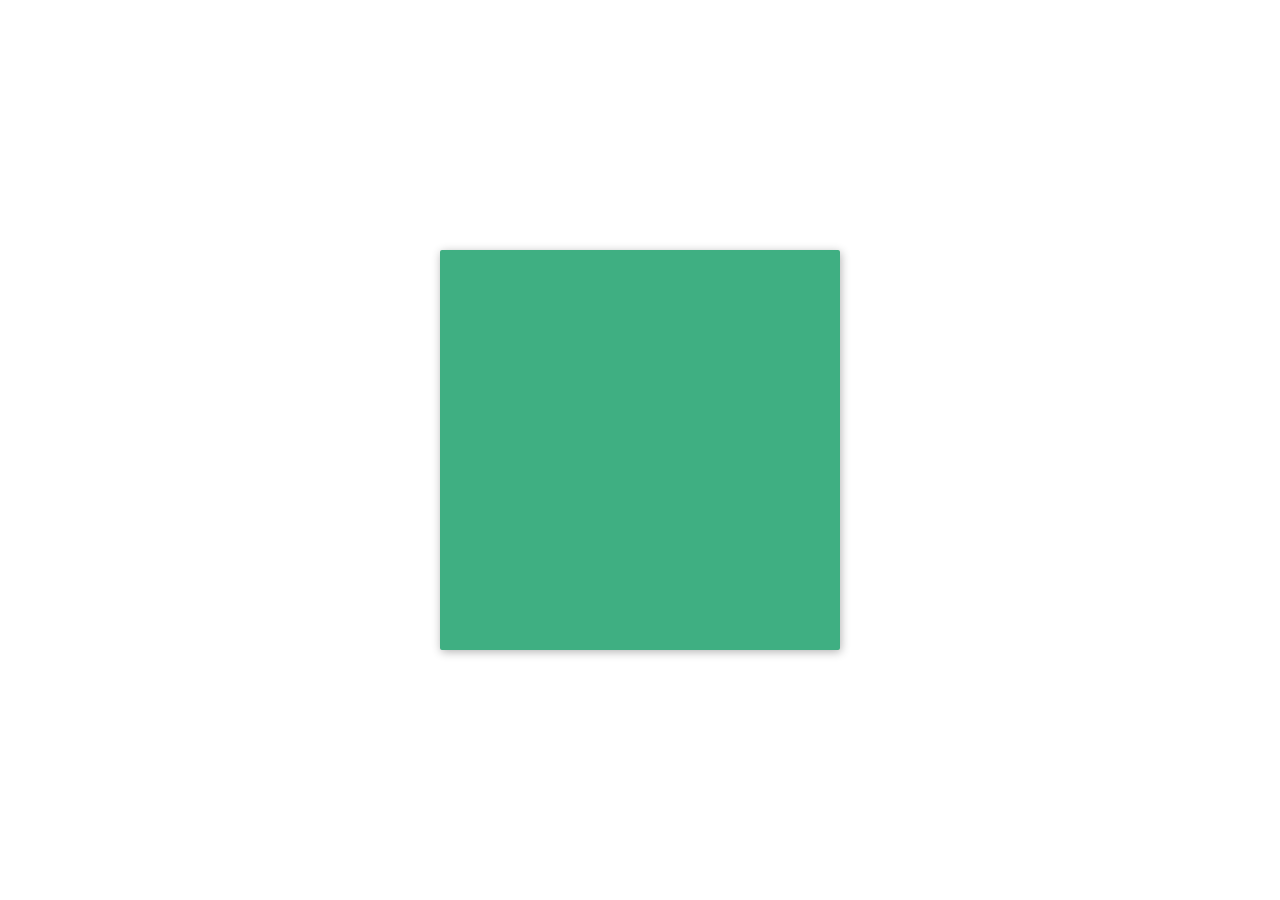
==== Day2/index.html @ 5b8e9828 "altarções" ====
<!DOCTYPE html>
<html lang="en">
<head>
  <meta charset="UTF-8">
  <meta http-equiv="X-UA-Compatible" content="IE=edge">
  <meta name="viewport" content="width=device-width, initial-scale=1.0">
  <link rel="stylesheet" href="style.css">

  <title>Day 2</title>
</head>
<body>

  <div class="frame">
    <div class="center">
      <div class="menu-icon">
        <div class="line-1 no-animation"></div>
        <div class="line-2 no-animation"></div>
        <div class="line-3 no-animation"></div>
      </div>
    </div>
  </div>
  
</body>

<script src="index.js"></script>

</html>
---- Day2/style.css ----
.frame {
  position: absolute;
  top: 50%;
  left: 50%;
  width: 400px;
  height: 400px;
  margin-top: -200px;
  margin-left: -200px;
  border-radius: 2px;
  box-shadow: 1px 2px 10px 0px rgba(0, 0, 0, 0.3);
  background: #3faf82;
  color: #fff;
}

.center {
  position: absolute;
  top: 50%;
  left: 50%;
  transform: translate(-50%, -50%);
}

/*Variables*/

--menu-icon-line-height: 8px;
--menu-icon-line-sapce: 14px;
--menu-icon-offsety: --menu-icon-line-height + --menu-icon-line-sapce;
--menu-icon-height: (3*--menu-icon-line-height) + (2*--menu-icon-line-sapce);
--cubic-bezier-in: cubic-bezier(0.30,1,0.70,1);
--cubic-bezier-out: cubic-bezier(1,0.70,1,0.30);

.menu-icon {
  width: 80%;
  height: var(--menu-icon-line-height);
  cursor: pointer;
  z-index: 50;
}

.line-1, .line-2, .line-3 {
  height: var(--menu-icon-line-height);
  width: 100px;
  background-color: #fff;
  border-radius: 3px;
  box-shadow: 0 2px 10px 0px rgba(0, 0, 0, 0.3);
  transition: background-color .2s ease-in-out;
}

.line-1 {
  animation: animation-line-1-rev .7s ease-in-out;
}

.line-2 {
  margin: var(--menu-icon-line-sapce);
  animation: animation-line-2-rev .7s ease-in-out;
}

.line-3 {
  animation: animation-line-3-rev .7s ease-in-out;
}

&:hover {
  .line-1, .line-2, .line-3 {
    background-color: #fff;
  }
}
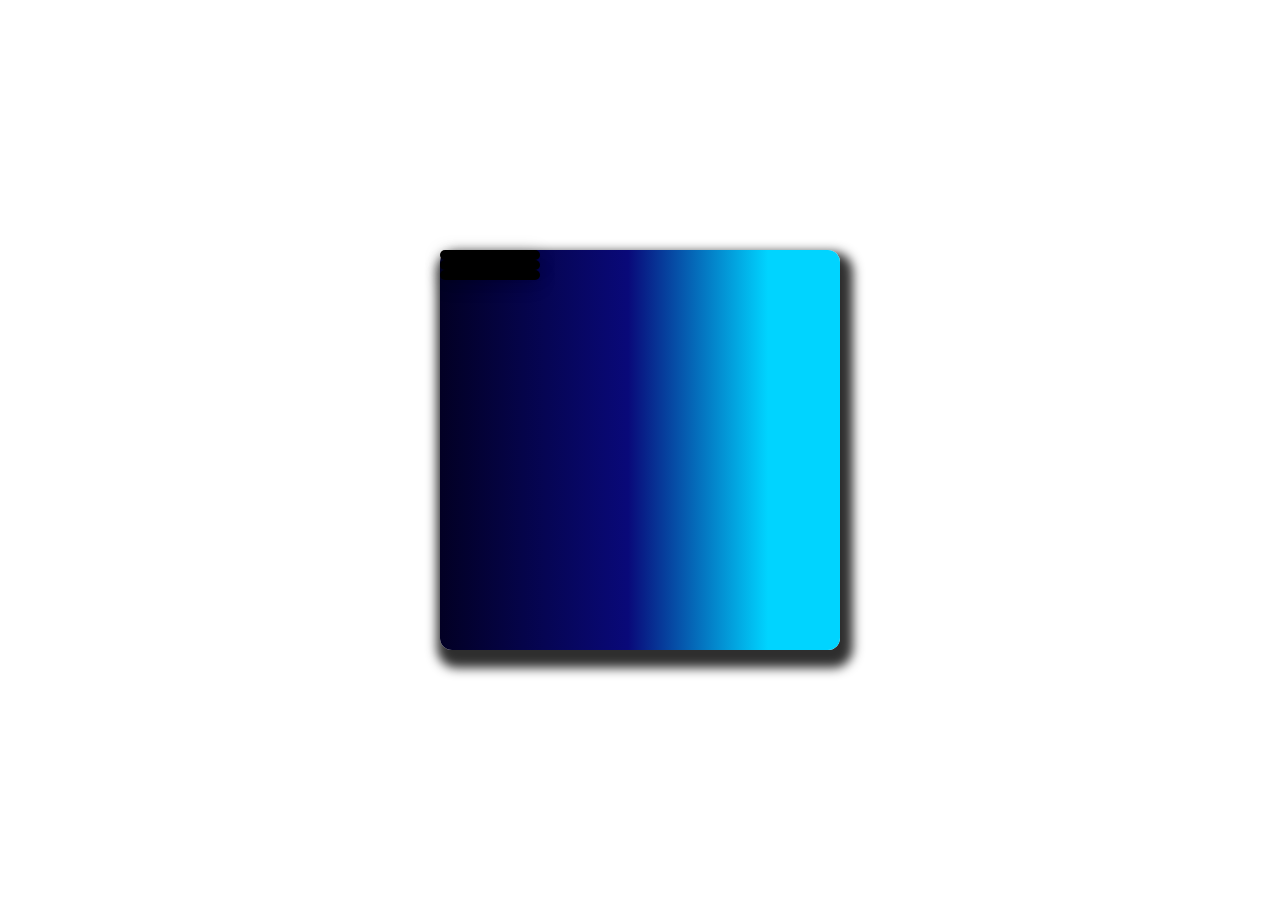
==== commit 4503dd82: "finalização do projeto dia 2" ====
--- a/Day2/index.html
+++ b/Day2/index.html
@@ -10,14 +10,10 @@
 </head>
 <body>
 
-  <div class="frame">
-    <div class="center">
-      <div class="menu-icon">
-        <div class="line-1 no-animation"></div>
-        <div class="line-2 no-animation"></div>
-        <div class="line-3 no-animation"></div>
-      </div>
-    </div>
+  <div class="menu frame">    
+        <div></div>
+        <div></div>
+        <div></div>  
   </div>
   
 </body>
--- a/Day2/style.css
+++ b/Day2/style.css
@@ -1,4 +1,18 @@
-.frame {
+* {
+  margin: 0;
+  padding: 0;
+  box-sizing: border-box;
+}
+
+
+body {
+  min-height: 100vh;
+  display: flex;
+  justify-content: center;
+  align-items: center;
+}
+
+.menu {
   position: absolute;
   top: 50%;
   left: 50%;
@@ -6,22 +20,122 @@
   height: 400px;
   margin-top: -200px;
   margin-left: -200px;
-  border-radius: 2px;
-  box-shadow: 1px 2px 10px 0px rgba(0, 0, 0, 0.3);
-  background: #3faf82;
-  color: #fff;
+  border-radius: 12px;
+  cursor: pointer;
+  row-gap: 16px;
+  flex-direction: column;
+  box-shadow: 5px 10px 11px 8px rgba(0,0,0,0.82);
+  background: rgb(2,0,36);
+  background: linear-gradient(90deg, rgba(2,0,36,1) 0%, rgba(9,9,121,1) 47%, rgba(0,212,255,1) 82%);
+  color: #0000;
 }
 
-.center {
+.menu div {
+  position: center;
+  width: 100px;
+  height: 10px;
+  background-color: #000;
+  box-shadow: 0px 4px 20px #00000030;
+  border-radius: 5px;
+  transition: all 0.3s;
+}
+
+/*Segunda animação*/
+
+.menu.active div:nth-child(2) {
+  transform: scale(0);
+  opacity: 0;
+}
+
+.menu.active div:nth-child(1) {
+  animation: bar1Anim 0.3s ease-in-out forwards;
+}
+
+@keyframes bar1Anim {
+  50% {
+    transform: translateY(24px);
+  }
+
+  100% {
+    transform: translateY(24px) rotateZ(45deg);
+  }
+}
+
+.menu.active div:nth-child(3) {
+  animation: bar2Anim 0.3s ease-in-out forwards;
+}
+
+@keyframes bar2Anim {
+  50% {
+    transform: translateY(-24px);
+  }
+
+  100% {
+    transform: translateY(-24px) rotateZ(135deg);
+  }
+}
+
+/*Animação reversa*/
+
+.menu div:nth-child(1) {
+  animation: bar1revAnim 0.4s ease-in-out;
+}
+
+@keyframes bar1revAnim {
+  0% {
+    transform: translateY(24px) rotateZ(45deg);
+  }
+
+  50% {
+    transform: translateY(24px) rotateZ(0deg);
+  }
+
+  100% {
+    transform: translateY(0px);
+  }
+}
+
+.menu div:nth-child(3) {
+  animation: bar3revAnim 0.3s ease-in-out;
+}
+
+@keyframes bar3revAnim {
+  0% {
+    transform: translateY(-24px) rotateZ(135deg);
+  }
+
+  50% {
+    transform: translateY(-24px) rotateZ(0deg);
+  }
+
+  100% {
+    transform: translateY(0px);
+  }
+}
+
+
+
+
+
+/*.menu {
+  position: relative;
+  display: flex;
+  flex-direction: column;
+  row-gap: 16px;
+}*/
+
+
+
+/*.center {
   position: absolute;
   top: 50%;
   left: 50%;
   transform: translate(-50%, -50%);
-}
+}*/
 
 /*Variables*/
 
---menu-icon-line-height: 8px;
+/*--menu-icon-line-height: 8px;
 --menu-icon-line-sapce: 14px;
 --menu-icon-offsety: --menu-icon-line-height + --menu-icon-line-sapce;
 --menu-icon-height: (3*--menu-icon-line-height) + (2*--menu-icon-line-sapce);
@@ -61,5 +175,5 @@
   .line-1, .line-2, .line-3 {
     background-color: #fff;
   }
-}
+}*/
 
